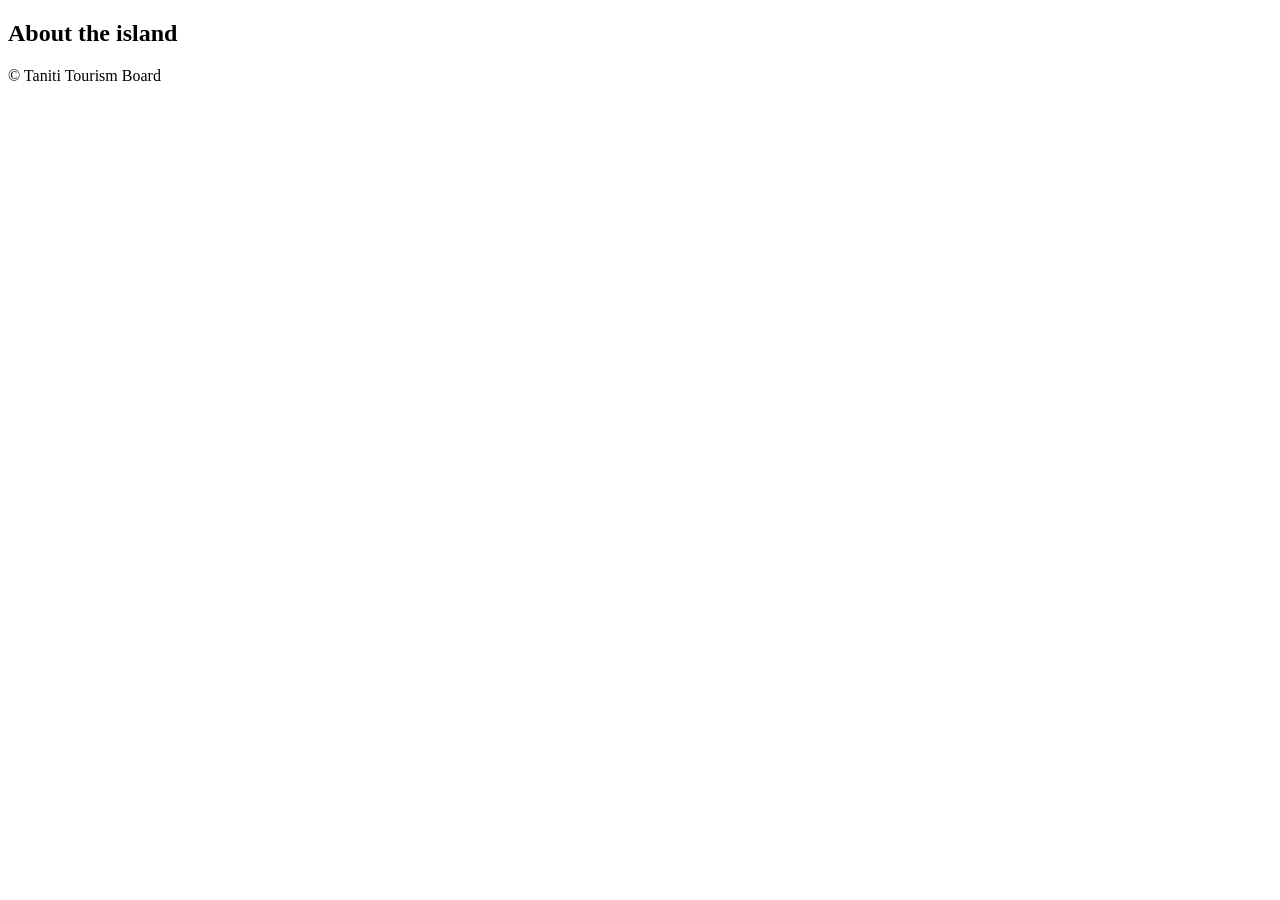
==== about.html @ ff2e7a3a "Created project structure and added initial files for Taniti Tourism website." ====
<!DOCTYPE html>
<html lang="en">
<head>
    <meta charset="UTF-8">
    <meta name="viewport" content="width=device-width, initial-scale=1.0">
    <title>About Taniti</title>
    <link rel="stylesheet" href="css/styles.css">
</head>
<body>

<header>
    <nav>
        <h1>About the island</h1>
    </nav>
</header>

<main>

</main>

<footer>
    <p>© Taniti Tourism Board</p>
</footer>

<script src="js/script.js"></script>
</body>
</html>
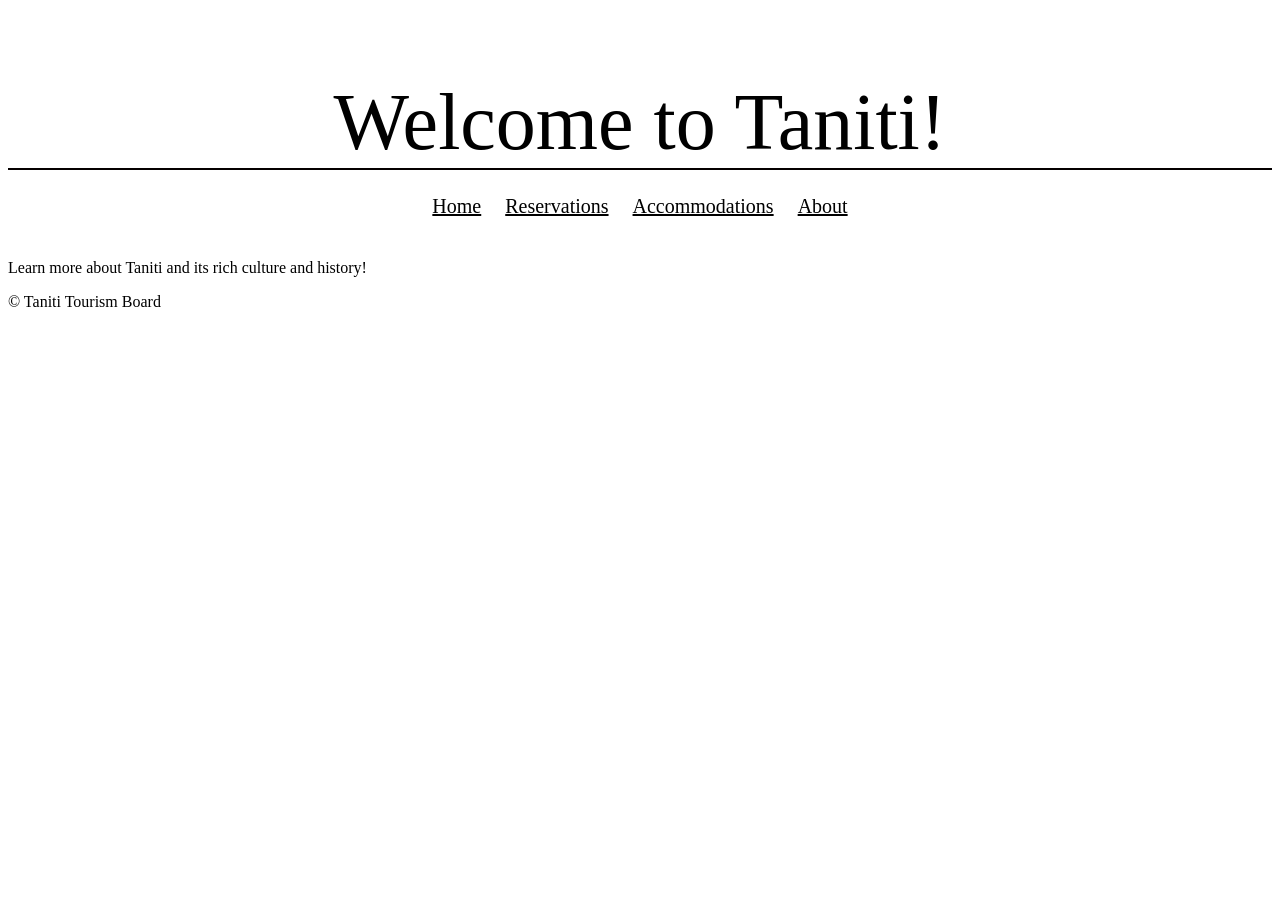
==== commit 830c8849: "created root files/pages. Created index.html header, nav bar, top image, and home-content container." ====
--- a/about.html
+++ b/about.html
@@ -1,27 +1,39 @@
 <!DOCTYPE html>
 <html lang="en">
+
 <head>
     <meta charset="UTF-8">
     <meta name="viewport" content="width=device-width, initial-scale=1.0">
     <title>About Taniti</title>
-    <link rel="stylesheet" href="css/styles.css">
+    <link rel="stylesheet" href="styles.css">
 </head>
+
 <body>
 
-<header>
-    <nav>
-        <h1>About the island</h1>
-    </nav>
-</header>
+    <header>
+        <div class="title-section">
+            <h1>Welcome to Taniti!</h1>
+        </div>
+        
+        <nav class = "nav-bar">
+            <a href = "index.html">Home</a>
+            <a href = "reservations.html">Reservations</a>
+            <a href = "accommodations.html">Accommodations</a>
+            <a href = "about.html">About</a>
+        </nav>
+    </header>
 
-<main>
+    <main>
 
-</main>
+        <p>Learn more about Taniti and its rich culture and history!</p>
 
-<footer>
-    <p>© Taniti Tourism Board</p>
-</footer>
+    </main>
 
-<script src="js/script.js"></script>
+    <footer>
+        <p>© Taniti Tourism Board</p>
+    </footer>
+
+    <script src="js/script.js"></script>
 </body>
+
 </html>
--- a/styles.css
+++ b/styles.css
@@ -0,0 +1,31 @@
+header {
+    text-align: center;
+}
+
+.title-section {
+    padding: 15px 15px 0px 15px;
+    font-size: 40px;
+    border-bottom: 2px solid #050000;
+}
+
+.title-section h1 {
+    font-family: 'Playfair Display', serif;
+    font-weight: 100;
+    margin-bottom: 0;
+}
+
+.nav-bar {
+    padding: 25px;
+}
+
+.nav-bar a {
+    margin: 0 10px;
+    color: black;
+    font-size: 20px;
+}
+
+.home-top-image img{
+    width: 100%;
+    height: 200px;
+    object-fit: cover;
+}
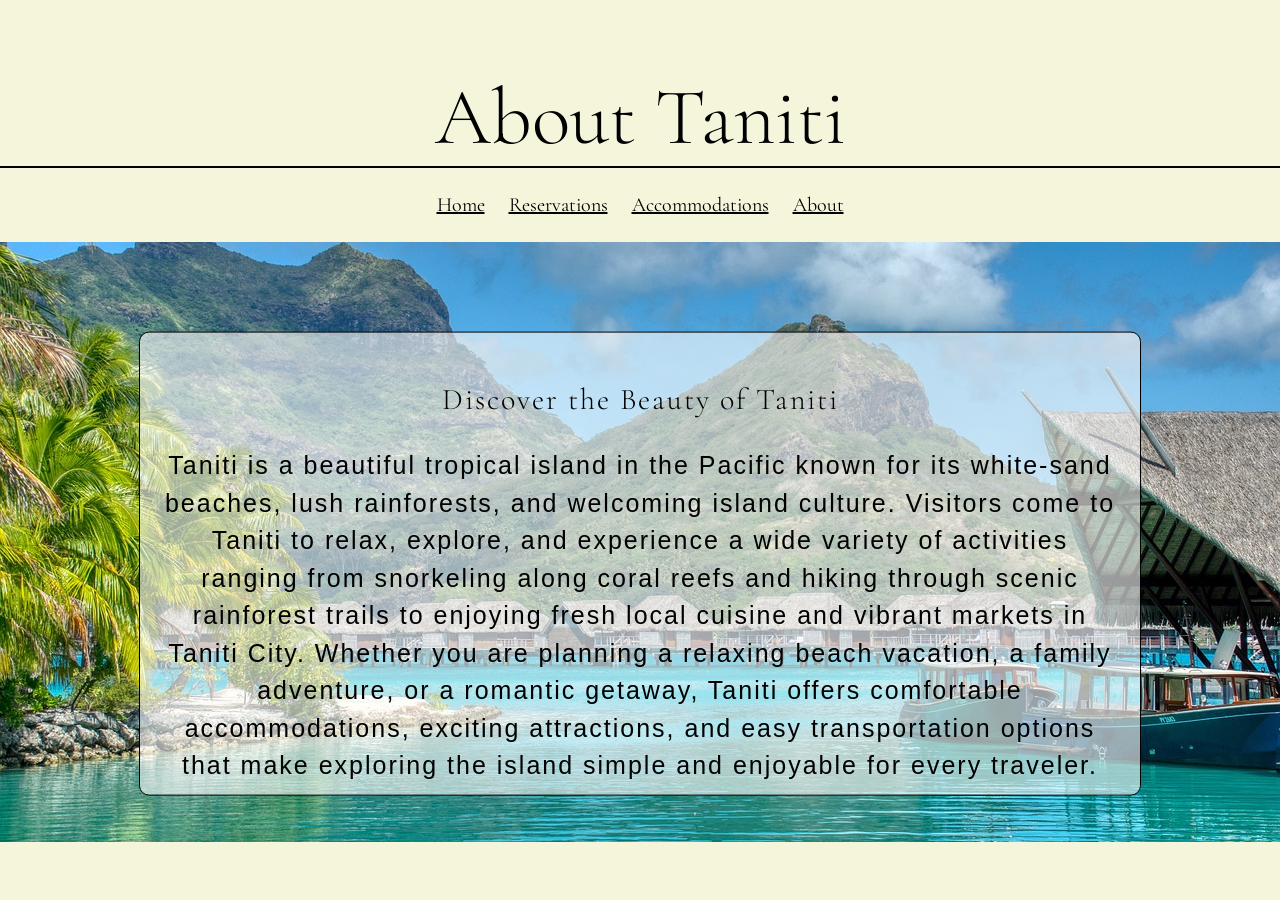
==== commit c2ab0f02: "Add accommodations page content and implement About page image text overlay Co-authored-by: Copilot " ====
--- a/about.html
+++ b/about.html
@@ -4,7 +4,9 @@
 <head>
     <meta charset="UTF-8">
     <meta name="viewport" content="width=device-width, initial-scale=1.0">
-    <title>About Taniti</title>
+    <title>About</title>
+    <link href="https://fonts.googleapis.com/css2?family=Cormorant+Garamond:wght@300;400;500;600&display=swap"
+        rel="stylesheet">
     <link rel="stylesheet" href="styles.css">
 </head>
 
@@ -12,26 +14,36 @@
 
     <header>
         <div class="title-section">
-            <h1>Welcome to Taniti!</h1>
+            <h1>About Taniti</h1>
         </div>
-        
-        <nav class = "nav-bar">
-            <a href = "index.html">Home</a>
-            <a href = "reservations.html">Reservations</a>
-            <a href = "accommodations.html">Accommodations</a>
-            <a href = "about.html">About</a>
+
+        <nav class="nav-bar">
+            <a href="index.html">Home</a>
+            <a href="reservations.html">Reservations</a>
+            <a href="accommodations.html">Accommodations</a>
+            <a href="about.html">About</a>
         </nav>
     </header>
 
     <main>
-
-        <p>Learn more about Taniti and its rich culture and history!</p>
-
+        <div class="about-content">
+            <div class="about-content-image">
+                <img src="images/about-content-image.jpg" alt="Image of Taniti" width="100%">
+                <div class="about-content-text">
+                    <h2>Discover the Beauty of Taniti</h2>
+                    <p>Taniti is a beautiful tropical island in the Pacific known for its white-sand beaches, lush
+                        rainforests, and welcoming island culture. Visitors come to Taniti to relax, explore, and
+                        experience
+                        a wide variety of activities ranging from snorkeling along coral reefs and hiking through scenic
+                        rainforest trails to enjoying fresh local cuisine and vibrant markets in Taniti City. Whether
+                        you
+                        are planning a relaxing beach vacation, a family adventure, or a romantic getaway, Taniti offers
+                        comfortable accommodations, exciting attractions, and easy transportation options that make
+                        exploring the island simple and enjoyable for every traveler.</p>
+                </div>
+            </div>
+        </div>
     </main>
-
-    <footer>
-        <p>© Taniti Tourism Board</p>
-    </footer>
 
     <script src="js/script.js"></script>
 </body>
--- a/styles.css
+++ b/styles.css
@@ -1,6 +1,20 @@
+/* ==============================
+          Global Styles 
+   ============================== */
+
+body {
+    margin: 0;
+    padding: 0;
+    background-color: beige
+}
+
 header {
     text-align: center;
 }
+
+/* ==============================
+          Home Page Styles 
+   ============================== */
 
 .title-section {
     padding: 15px 15px 0px 15px;
@@ -9,7 +23,7 @@
 }
 
 .title-section h1 {
-    font-family: 'Playfair Display', serif;
+    font-family: 'Cormorant Garamond', serif;
     font-weight: 100;
     margin-bottom: 0;
 }
@@ -22,10 +36,483 @@
     margin: 0 10px;
     color: black;
     font-size: 20px;
-}
-
-.home-top-image img{
-    width: 100%;
-    height: 200px;
+    font-family: 'Cormorant Garamond', serif;
+}
+
+.home-top-image img {
+    width: 100%;
+    height: 300px;
     object-fit: cover;
+}
+
+.home-content-image {
+    display: flex;
+    justify-content: center;
+    position: relative;
+}
+
+.home-content-image img {
+    width: 95%;
+    height: 300px;
+    object-fit: cover;
+    margin-top: 20px;
+    border: #050000 solid 1.5px;
+    border-radius: 10px;
+}
+
+.hero-button {
+    position: absolute;
+    bottom: 15%;
+    left: 50%;
+    transform: translateX(-50%);
+    padding: 18px 35px;
+    background-color: rgba(255, 255, 255, 0.2);
+    border: 1.5px solid black;
+    border-radius: 10px;
+    text-decoration: none;
+    font-size: 20px;
+    font-family: 'cormorant garamond', serif;
+    transition: transform 0.2s ease;
+    backdrop-filter: blur(5px);
+
+}
+
+.hero-button:hover {
+    transform: translateX(-50%) scale(1.1);
+}
+
+.hero-button:visited {
+    color: black;
+}
+
+.home-content-text {
+    padding: 10px;
+    font-size: 15px;
+    line-height: 1.5;
+}
+
+.home-content-text h2 {
+    font-family: 'Cormorant Garamond', serif;
+    font-size: 30px;
+    font-weight: 100;
+    margin-top: 10;
+    text-align: center;
+}
+
+.home-content-text p {
+    width: 85%;
+    font-size: 20px;
+    font-family: 'Lato', sans-serif;
+    letter-spacing: 2px;
+    margin: 20px auto 60px auto;
+    text-align: justify;
+}
+
+.home-content-bottom-row {
+    display: flex;
+    gap: 20px;
+}
+
+.home-content-bottom-row-item {
+    flex: 1;
+    margin: 10px 20px;
+    border: 1.5px solid #ccc;
+    border-radius: 10px;
+    position: relative;
+}
+
+.home-content-bottom-row-item img {
+    object-fit: fill;
+    border-radius: 10px;
+}
+
+.bottom-row-button {
+    position: absolute;
+    bottom: 50px;
+    left: 50%;
+    transform: translateX(-50%);
+    padding: 12px 20px;
+    background-color: rgba(255, 255, 255, 0.6);
+    border: 1.5px solid black;
+    border-radius: 10px;
+    font-size: 20px;
+    font-family: 'cormorant garamond', serif;
+    text-decoration: none;
+    color: black;
+    backdrop-filter: blur(5px);
+}
+
+.bottom-row-button:hover {
+    transform: translateX(-50%) scale(1.1);
+}
+
+.bottom-row-button:visited {
+    color: black;
+}
+
+footer {
+    padding: 20px;
+    background-color: #f1f1f1;
+    border: 1px solid black;
+}
+
+footer p {
+    font-size: 20px;
+    text-align: center;
+    color: black;
+}
+
+.contact-form-container {
+    display: flex;
+    flex-direction: column;
+    align-items: center;
+    gap: 10px;
+    margin-top: 10px;
+}
+
+.contact-form-email {
+    height: 30px;
+    width: 300px;
+    align-items: center;
+}
+
+.contact-form-email input {
+    height: 50%;
+    width: 100%;
+    font-size: 15px;
+}
+
+.contact-form-message {
+    height: 100px;
+    width: 300px;
+    align-items: center;
+}
+
+.contact-form-message textarea {
+    height: 100%;
+    width: 100%;
+    font-size: 15px;
+    resize: none;
+}
+
+footer button {
+    height: 35px;
+    width: 300px;
+    align-items: center;
+    background-color: black;
+    color: white;
+    border-radius: 5px;
+    font-size: 15px;
+    font-family: 'Lato', sans-serif;
+    cursor: pointer;
+}
+
+#success-message {
+    display: none;
+    width: 300px;
+    padding: 10px;
+    margin-top: 10px;
+    background-color: #d4edda;
+    color: #155724;
+    border: 1px solid #155724;
+    border-radius: 5px;
+    text-align: center;
+    font-weight: bold;
+}
+
+.popup {
+    display: none;
+    position: fixed;
+    top: 0;
+    left: 0;
+    width: 100%;
+    height: 100%;
+    background-color: rgba(0, 0, 0, 0.5);
+    justify-content: center;
+    align-items: center;
+}
+
+.popup-content {
+    background-color: white;
+    padding: 20px;
+    border-radius: 10px;
+    text-align: center;
+    width: 300px;
+}
+
+.popup-content button {
+    margin-top: 10px;
+    padding: 8px 15px;
+    background-color: black;
+    color: white;
+    border: none;
+    border-radius: 5px;
+    cursor: pointer;
+}
+
+/* ==============================
+        Reservations Styles 
+   ============================== */
+
+.reservation-main-content {
+    background-image: url(images/reservations_page.webp);
+    display: flex;
+    flex-direction: column;
+    align-items: center;
+    gap: 20px;
+    padding: 20px;
+}
+
+.reservation-form h2 {
+    width: 100%;
+    margin: 0 0 10px 0;
+    font-family: 'Cormorant Garamond', serif;
+    font-size: 30px;
+    font-weight: 100;
+    text-align: center;
+    color: white;
+    text-shadow:
+        -1px -1px 0 black,
+        1px -1px 0 black,
+        -1px 1px 0 black,
+        1px 1px 0 black;
+}
+
+.reservation-form {
+    display: flex;
+    flex-wrap: wrap;
+    justify-content: center;
+    align-items: flex-start;
+    gap: 20px;
+    margin-top: 10px;
+    width: 100%;
+    max-width: 700px;
+
+    background-color: rgba(255, 255, 255, 0.18);
+    backdrop-filter: blur(8px);
+    -webkit-backdrop-filter: blur(8px);
+    padding: 25px;
+    border-radius: 12px;
+}
+
+.form-group {
+    display: flex;
+    flex-direction: column;
+    gap: 6px;
+}
+
+.form-group label {
+    font-size: 14px;
+    font-family: 'Lato', sans-serif;
+    color: white;
+    text-shadow:
+        -1px -1px 0 black,
+        1px -1px 0 black,
+        -1px 1px 0 black,
+        1px 1px 0 black;
+}
+
+.form-group input,
+.form-group textarea {
+    width: 100%;
+    box-sizing: border-box;
+    padding: 8px;
+}
+
+.reservation-form-left,
+.reservation-form-right {
+    display: flex;
+    flex-direction: column;
+    gap: 15px;
+    flex: 1;
+    min-width: 250px;
+}
+
+.reservation-form-button {
+    width: 100%;
+    margin-top: 10px;
+    display: flex;
+    justify-content: center;
+    align-items: center;
+}
+
+.reservations-submit-button {
+    background-color: rgba(255, 255, 255, 0.6);
+    border: 1.5px solid black;
+    border-radius: 10px;
+    font-size: 20px;
+    font-family: 'cormorant garamond', serif;
+    text-decoration: none;
+    color: black;
+    backdrop-filter: blur(5px);
+}
+
+.form-group textarea {
+    resize: none;
+    height: 150px;
+}
+
+/* ==============================
+        Accomodations Styles
+   ============================== */
+
+.accom-content-top-image {
+    display: flex;
+    justify-content: center;
+    position: relative;
+}
+
+.accom-content-top-image img {
+    width: 95%;
+    height: 300px;
+    object-fit: cover;
+    margin-top: 20px;
+    border: #050000 solid 1.5px;
+    border-radius: 10px;
+}
+
+.accom-content-top-text {
+    padding: 10px;
+    font-size: 15px;
+    line-height: 1.5;
+}
+
+.accom-content-top-text h2 {
+    font-family: 'Cormorant Garamond', serif;
+    font-size: 30px;
+    font-weight: 100;
+    margin-top: 10;
+    text-align: center;
+}
+
+.accom-content-top-text p {
+    width: 85%;
+    font-size: 20px;
+    font-family: 'Lato', sans-serif;
+    letter-spacing: 2px;
+    margin: 20px auto 60px auto;
+    text-align: justify;
+}   
+
+.accom-content-middle-image {
+    display: flex;
+    justify-content: center;
+    position: relative;
+}
+
+.accom-content-middle-image img {
+    width: 95%;
+    height: 300px;
+    object-fit: cover;
+    margin-top: 20px;
+    border: #050000 solid 1.5px;
+    border-radius: 10px;
+}
+
+.accom-content-middle-text {
+    padding: 10px;
+    font-size: 15px;
+    line-height: 1.5;
+}
+
+.accom-content-middle-text h2 {
+    font-family: 'Cormorant Garamond', serif;
+    font-size: 30px;
+    font-weight: 100;
+    margin-top: 10;
+    text-align: center;
+}
+
+.accom-content-middle-text p {
+    width: 85%;
+    font-size: 20px;
+    font-family: 'Lato', sans-serif;
+    letter-spacing: 2px;
+    margin: 20px auto 60px auto;
+    text-align: justify;
+}   
+
+.accom-content-bottom-image {
+    display: flex;
+    justify-content: center;
+    position: relative;
+}
+
+.accom-content-bottom-image img {
+    width: 95%;
+    height: 300px;
+    object-fit: cover;
+    margin-top: 20px;
+    border: #050000 solid 1.5px;
+    border-radius: 10px;
+}
+
+.accom-content-bottom-text {
+    padding: 10px;
+    font-size: 15px;
+    line-height: 1.5;
+}
+
+.accom-content-bottom-text h2 {
+    font-family: 'Cormorant Garamond', serif;
+    font-size: 30px;
+    font-weight: 100;
+    margin-top: 10;
+    text-align: center;
+}
+
+.accom-content-bottom-text p {
+    width: 85%;
+    font-size: 20px;
+    font-family: 'Lato', sans-serif;
+    letter-spacing: 2px;
+    margin: 20px auto 60px auto;
+    text-align: justify;
+}   
+
+/* ==============================
+        About Styles
+   ============================== */
+
+.about-content-image {
+    position: relative;
+    width: 100%;
+}
+
+.about-content-image img {
+    width: 100%;
+    height: 600px;
+    object-fit: cover;
+}
+
+.about-content-image h2 {
+    font-family: 'Cormorant Garamond', serif;
+    font-size: 30px;
+    font-weight: 100;
+    margin-top: 10;
+    text-align: center;
+}
+
+.about-content-text {
+    position: absolute;
+    top: 50%;
+    left: 50%;
+    transform: translate(-50%, -50%);
+
+    color: black;
+    text-align: center;
+    font-size: 25px;
+    font-family: 'Lato', sans-serif;
+    letter-spacing: 2px;
+    margin: 20px auto 60px auto;
+    line-height: 1.5;
+    width: 75%;
+    height: 70%;
+
+    background-color: rgba(255, 255, 255, 0.6);
+    padding: 20px;
+    border-radius: 10px;
+    border-color: black;
+    border-width: 1.5px;
+    border-style: solid;
 }
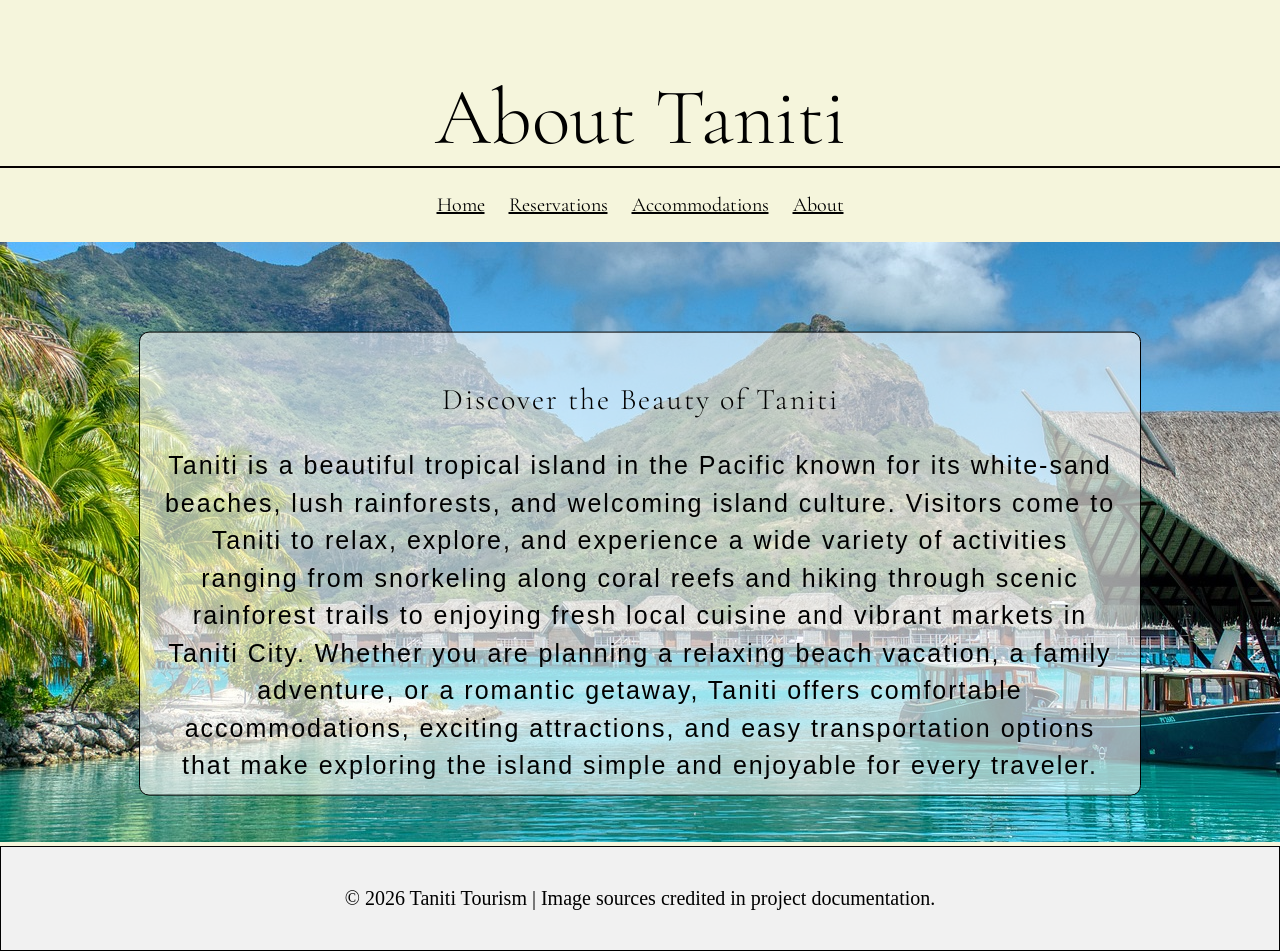
==== commit 98b20dd1: "added image citation to footer of each page" ====
--- a/about.html
+++ b/about.html
@@ -45,6 +45,13 @@
         </div>
     </main>
 
+    <footer>
+        <p>
+            © 2026 Taniti Tourism |
+            Image sources credited in project documentation.
+        </p>
+    </footer>
+
     <script src="js/script.js"></script>
 </body>
 
